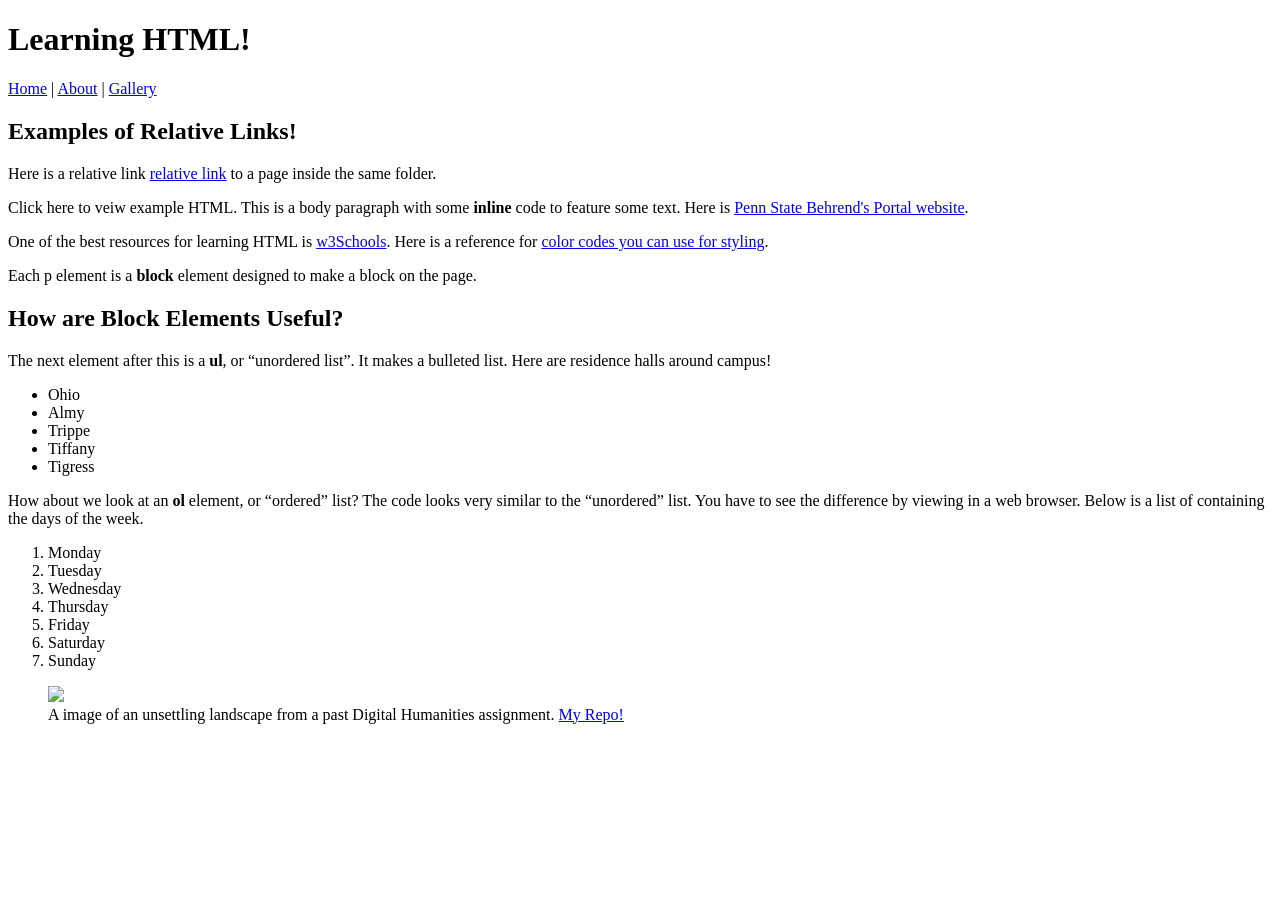
==== docs/index.html @ 6c080b8c "Updated Index File" ====
<!DOCTYPE html>
<html xmlns="http://www.w3.org/1999/xhtml">
    <!-- Try opening this file on your local computer in a web browser (Firefox, Chrome, etc). 
     * On Windows, go to the browser and type control + o and browse to find this file to open it.
     * On Mac, go to the browser and type command + o and browse to find this file to open it. 
     Look for the text in the <title> element in the tab above the browser search bar. Do you see it? 
    -->
    <head>
        <!-- What's in the <head> element is NOT for display in a web browser! 
            <head> stores "meta" information describing and setting up things ABOUT this HTML file. 
            It holds important information about the website's contents. -->
        <title>Starter HTML</title>
       <!-- The text inside the <title> element does show in the top tab of a web browser. 
            The <head> is where we will include info about styling the site, too.-->
        <meta charset="UTF-8" />
        <meta name="viewport" content="width=device-width, initial-scale=1.0" />
        <!-- Here is a place where we can add a little styling code called CSS to this page. 
            I used it to apply a background color to the body element.
        -->
        <link rel="stylesheet" type="text/css" href="style.css" />
    </head>
    <body>
        <!-- CONTENT FOR DISPLAY. The <body> element holds the content we see in the display window on the web browser.-->
        <h1>Learning HTML!</h1>
        <nav>
            <a href="index.html">Home</a> | <a href="about.html">About</a> | <a href="gallery.html">Gallery</a>
        </nav>
        <!-- See this <nav> element? ˆˆˆˆˆ It's for a navigation menu. 
            We set this up with RELATIVE links to other HTML files 
            that you will find in the same folder with this index.html. 
        -->
        <h2>Examples of Relative Links!</h2>
        <p>Here is a relative link <a href="about.html">relative link</a> to a page inside the same folder.</p>
        <p>Click here to veiw example HTML. This is a body paragraph with some
                <strong>inline</strong> code to feature some text. Here is <a
                href="https://behrend.psu.edu/penn-state-behrend">Penn State Behrend's Portal
            website</a>.</p>
        <p>One of the best resources for learning HTML is <a href="https://www.w3schools.com/html/default.asp">w3Schools</a>. 
            Here is a reference for <a href="https://htmlcolorcodes.com/">color codes you can use for styling</a>.</p>
        <p>Each p element is a <strong>block</strong> element designed to make a block on the
            page.</p>
        <h2>How are Block Elements Useful?</h2>
        <p>The next element after this is a <strong>ul</strong>, or <q>unordered list</q>. It makes a bulleted list. Here are residence halls around campus!</p>
        <ul>
            <li>Ohio</li>
            <li>Almy</li>
            <li>Trippe</li>
            <li>Tiffany</li>
            <li>Tigress</li>
        </ul>
        
        <p>How about we look at an <strong>ol</strong> element, or <q>ordered</q> list? The code looks very similar to the <q>unordered</q> list. 
            You have to see the difference by viewing in a web browser. Below is a list of containing the days of the week.</p>
        <ol>
            <li>Monday</li>
            <li>Tuesday</li>
            <li>Wednesday</li>
            <li>Thursday</li>
            <li>Friday</li>
            <li>Saturday</li>
            <li>Sunday</li>
        </ol>
        <figure>
            <img src="../../../we%20dont%20talk%20abt%20tthat.webp"/>
            <figcaption>A image of an unsettling landscape from a past Digital Humanities assignment. <a href="https://github.com/owen1baldensperger/Digit100">My Repo!</a></figcaption>
        </figure> 
    </body>
</html>
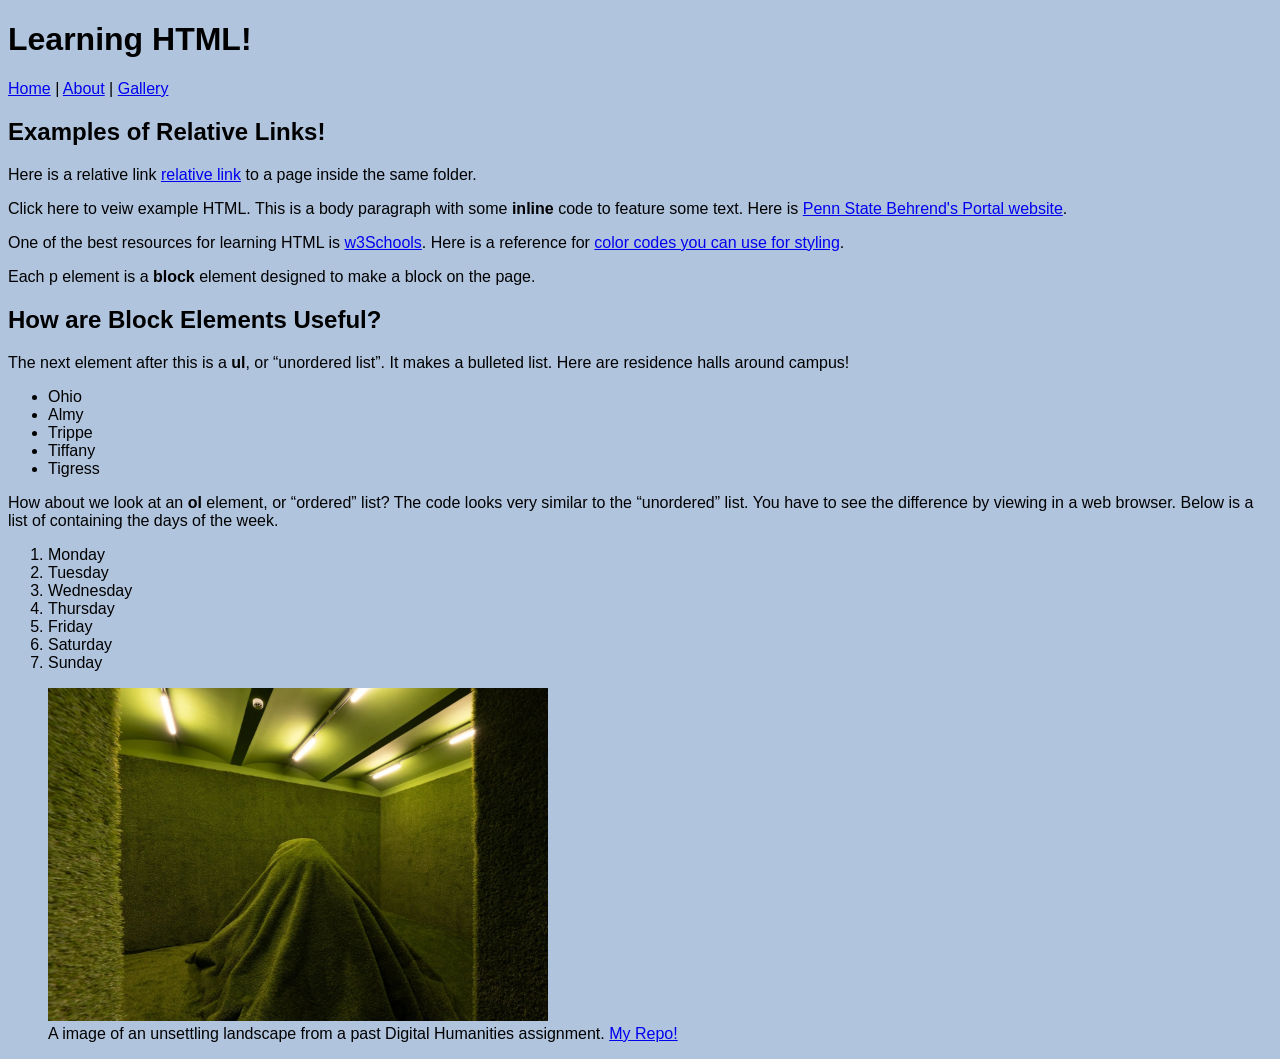
==== commit 9f848a35: "Fixed images" ====
--- a/docs/index.html
+++ b/docs/index.html
@@ -61,7 +61,7 @@
             <li>Sunday</li>
         </ol>
         <figure>
-            <img src="../../../we%20dont%20talk%20abt%20tthat.webp"/>
+            <img src="images/we%20dont%20talk%20abt%20tthat.webp"/>
             <figcaption>A image of an unsettling landscape from a past Digital Humanities assignment. <a href="https://github.com/owen1baldensperger/Digit100">My Repo!</a></figcaption>
         </figure> 
     </body>
--- a/docs/style.css
+++ b/docs/style.css
@@ -0,0 +1,20 @@
+body {
+
+    /*background:papayaWhip*/
+    background: LightSteelBlue;
+    font-family: Comic-sans, Arial, Helvetica, sans-serif;
+}
+
+div.side-by-side {
+    display: flex;
+}
+
+img {
+    width: 59%;
+    max-width: 500px;
+}
+
+.featureBlock {
+    background-color:pink;
+    font-size: smaller;
+}
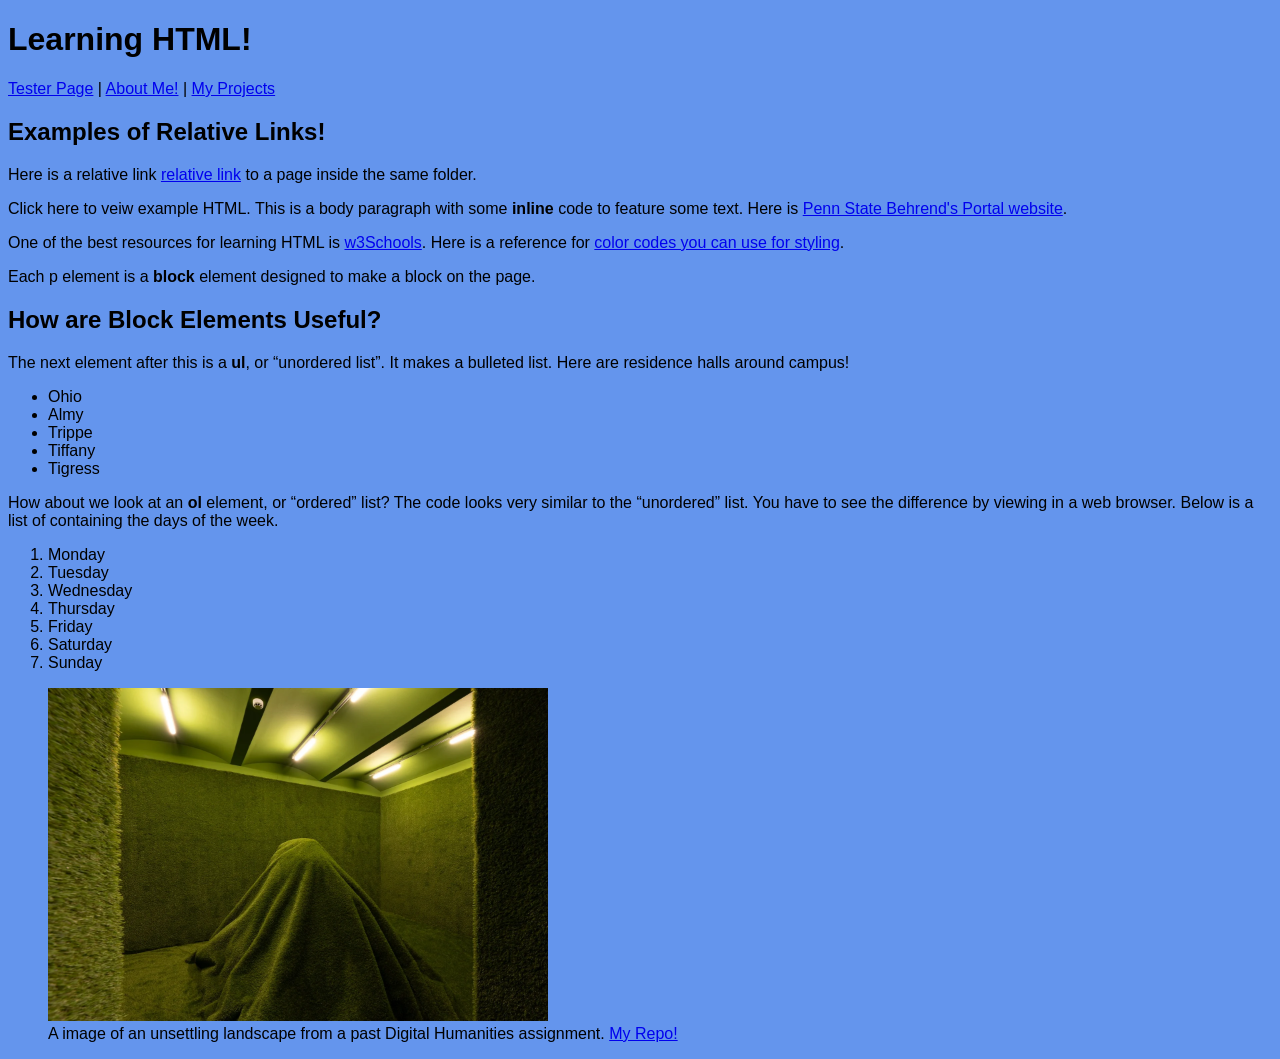
==== commit 3e2176e3: "Just more messing around 	new file:   custompage.html" ====
--- a/docs/index.html
+++ b/docs/index.html
@@ -9,7 +9,7 @@
         <!-- What's in the <head> element is NOT for display in a web browser! 
             <head> stores "meta" information describing and setting up things ABOUT this HTML file. 
             It holds important information about the website's contents. -->
-        <title>Starter HTML</title>
+        <title>My Site!</title>
        <!-- The text inside the <title> element does show in the top tab of a web browser. 
             The <head> is where we will include info about styling the site, too.-->
         <meta charset="UTF-8" />
@@ -23,7 +23,7 @@
         <!-- CONTENT FOR DISPLAY. The <body> element holds the content we see in the display window on the web browser.-->
         <h1>Learning HTML!</h1>
         <nav>
-            <a href="index.html">Home</a> | <a href="about.html">About</a> | <a href="gallery.html">Gallery</a>
+            <a href="index.html">Tester Page</a> | <a href="about.html">About Me!</a> | <a href="gallery.html">My Projects</a>
         </nav>
         <!-- See this <nav> element? ˆˆˆˆˆ It's for a navigation menu. 
             We set this up with RELATIVE links to other HTML files 
--- a/docs/style.css
+++ b/docs/style.css
@@ -1,8 +1,8 @@
 body {
 
     /*background:papayaWhip*/
-    background: LightSteelBlue;
-    font-family: Comic-sans, Arial, Helvetica, sans-serif;
+    background: CornflowerBlue;
+    font-family: Aquire, Arial, Helvetica, sans-serif;
 }
 
 div.side-by-side {
@@ -15,6 +15,6 @@
 }
 
 .featureBlock {
-    background-color:pink;
+    background-color:yellow;
     font-size: smaller;
 }
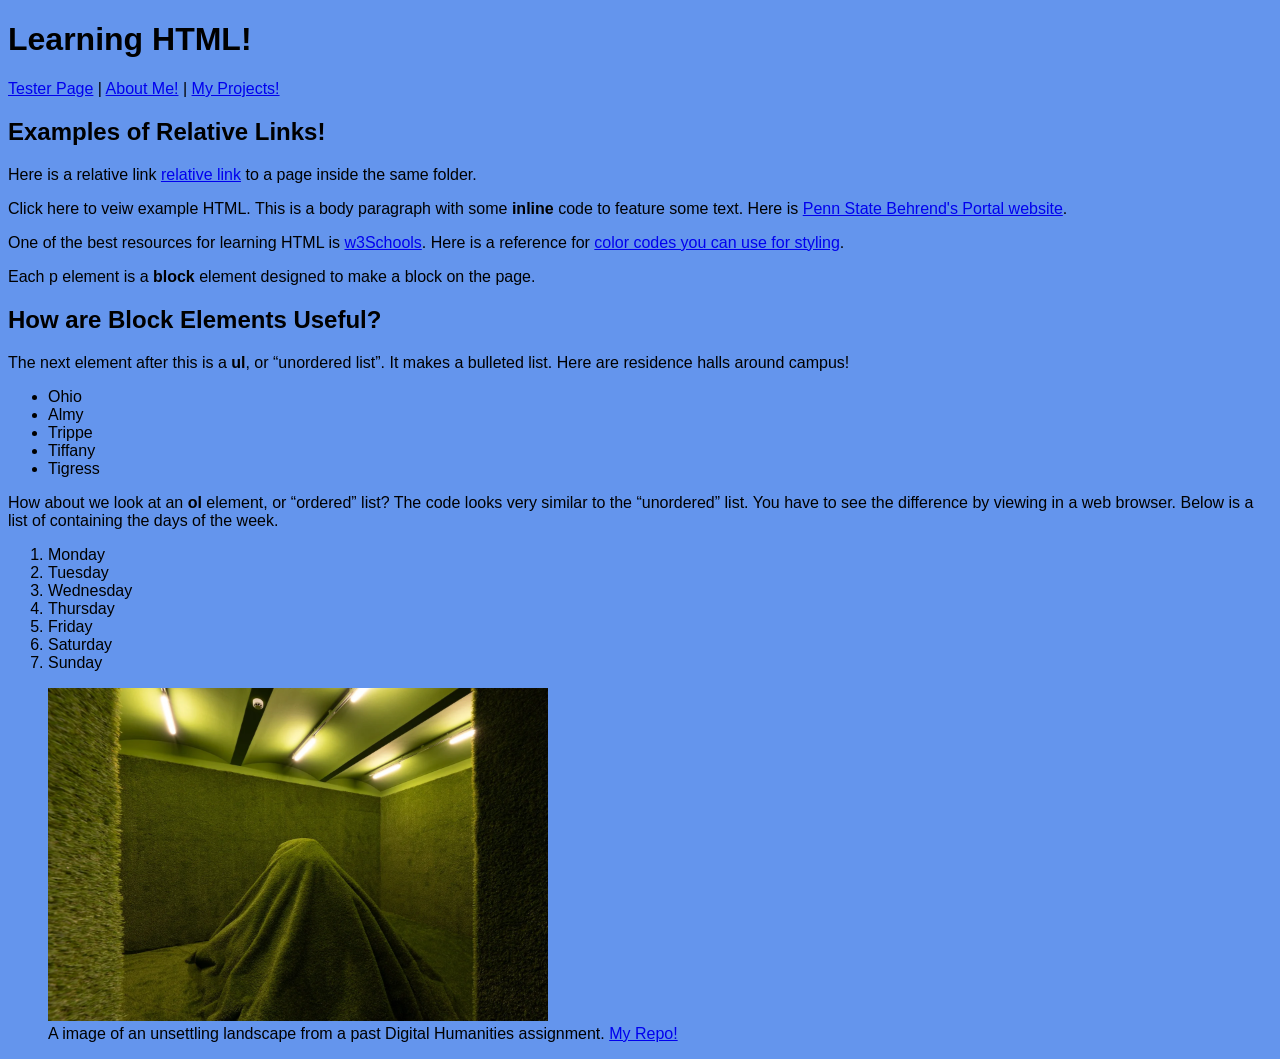
==== commit 9c763218: "Fixing index file" ====
--- a/docs/index.html
+++ b/docs/index.html
@@ -23,7 +23,7 @@
         <!-- CONTENT FOR DISPLAY. The <body> element holds the content we see in the display window on the web browser.-->
         <h1>Learning HTML!</h1>
         <nav>
-            <a href="index.html">Tester Page</a> | <a href="about.html">About Me!</a> | <a href="gallery.html">My Projects</a>
+            <a href="index.html">Tester Page</a> | <a href="about.html">About Me!</a> | <a href="custompage.html">My Projects!</a>
         </nav>
         <!-- See this <nav> element? ˆˆˆˆˆ It's for a navigation menu. 
             We set this up with RELATIVE links to other HTML files 
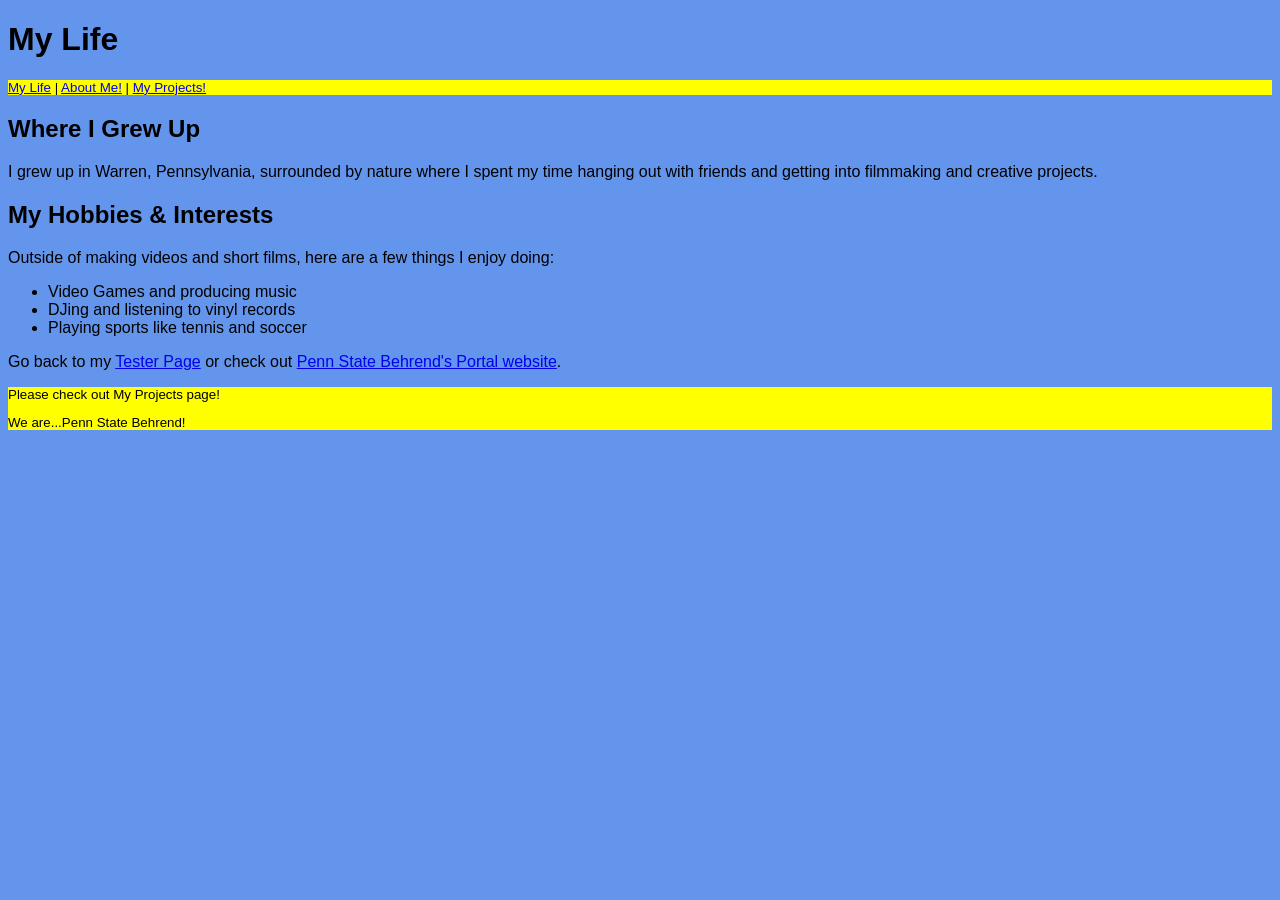
==== commit 9ac9ca90: "<body>        <!-- CONTENT FOR DISPLAY -->         <h1>My Life</h1>         <nav class="featureBlock" ====
--- a/docs/index.html
+++ b/docs/index.html
@@ -1,68 +1,37 @@
 <!DOCTYPE html>
 <html xmlns="http://www.w3.org/1999/xhtml">
-    <!-- Try opening this file on your local computer in a web browser (Firefox, Chrome, etc). 
-     * On Windows, go to the browser and type control + o and browse to find this file to open it.
-     * On Mac, go to the browser and type command + o and browse to find this file to open it. 
-     Look for the text in the <title> element in the tab above the browser search bar. Do you see it? 
-    -->
     <head>
-        <!-- What's in the <head> element is NOT for display in a web browser! 
-            <head> stores "meta" information describing and setting up things ABOUT this HTML file. 
-            It holds important information about the website's contents. -->
-        <title>My Site!</title>
-       <!-- The text inside the <title> element does show in the top tab of a web browser. 
-            The <head> is where we will include info about styling the site, too.-->
+        <title>My Life</title>
         <meta charset="UTF-8" />
         <meta name="viewport" content="width=device-width, initial-scale=1.0" />
-        <!-- Here is a place where we can add a little styling code called CSS to this page. 
-            I used it to apply a background color to the body element.
-        -->
         <link rel="stylesheet" type="text/css" href="style.css" />
     </head>
     <body>
-        <!-- CONTENT FOR DISPLAY. The <body> element holds the content we see in the display window on the web browser.-->
-        <h1>Learning HTML!</h1>
-        <nav>
-            <a href="index.html">Tester Page</a> | <a href="about.html">About Me!</a> | <a href="custompage.html">My Projects!</a>
+        <!-- CONTENT FOR DISPLAY -->
+        <h1>My Life</h1>
+        
+        <nav class="featureBlock">
+            <a href="index.html">My Life</a> | 
+            <a href="about.html">About Me!</a> | 
+            <a href="custompage.html">My Projects!</a>
         </nav>
-        <!-- See this <nav> element? ˆˆˆˆˆ It's for a navigation menu. 
-            We set this up with RELATIVE links to other HTML files 
-            that you will find in the same folder with this index.html. 
-        -->
-        <h2>Examples of Relative Links!</h2>
-        <p>Here is a relative link <a href="about.html">relative link</a> to a page inside the same folder.</p>
-        <p>Click here to veiw example HTML. This is a body paragraph with some
-                <strong>inline</strong> code to feature some text. Here is <a
-                href="https://behrend.psu.edu/penn-state-behrend">Penn State Behrend's Portal
-            website</a>.</p>
-        <p>One of the best resources for learning HTML is <a href="https://www.w3schools.com/html/default.asp">w3Schools</a>. 
-            Here is a reference for <a href="https://htmlcolorcodes.com/">color codes you can use for styling</a>.</p>
-        <p>Each p element is a <strong>block</strong> element designed to make a block on the
-            page.</p>
-        <h2>How are Block Elements Useful?</h2>
-        <p>The next element after this is a <strong>ul</strong>, or <q>unordered list</q>. It makes a bulleted list. Here are residence halls around campus!</p>
+        
+        <h2>Where I Grew Up</h2>
+        <p>I grew up in Warren, Pennsylvania, surrounded by nature where I spent my time hanging out with friends and getting into filmmaking and creative projects.</p>
+        
+        <h2>My Hobbies &amp; Interests</h2>
+        <p>Outside of making videos and short films, here are a few things I enjoy doing:</p>
         <ul>
-            <li>Ohio</li>
-            <li>Almy</li>
-            <li>Trippe</li>
-            <li>Tiffany</li>
-            <li>Tigress</li>
+            <li>Video Games and producing music</li>
+            <li>DJing and listening to vinyl records</li>
+            <li>Playing sports like tennis and soccer</li>
         </ul>
         
-        <p>How about we look at an <strong>ol</strong> element, or <q>ordered</q> list? The code looks very similar to the <q>unordered</q> list. 
-            You have to see the difference by viewing in a web browser. Below is a list of containing the days of the week.</p>
-        <ol>
-            <li>Monday</li>
-            <li>Tuesday</li>
-            <li>Wednesday</li>
-            <li>Thursday</li>
-            <li>Friday</li>
-            <li>Saturday</li>
-            <li>Sunday</li>
-        </ol>
-        <figure>
-            <img src="images/we%20dont%20talk%20abt%20tthat.webp"/>
-            <figcaption>A image of an unsettling landscape from a past Digital Humanities assignment. <a href="https://github.com/owen1baldensperger/Digit100">My Repo!</a></figcaption>
-        </figure> 
+        <p>Go back to my <a href="index.html">Tester Page</a> or check out <a href="https://behrend.psu.edu/penn-state-behrend">Penn State Behrend's Portal website</a>.</p>
+        
+        <footer class="featureBlock">
+            <p>Please check out My Projects page!</p>
+            <p>We are...Penn State Behrend!</p>
+        </footer>
     </body>
-</html>
+</html>
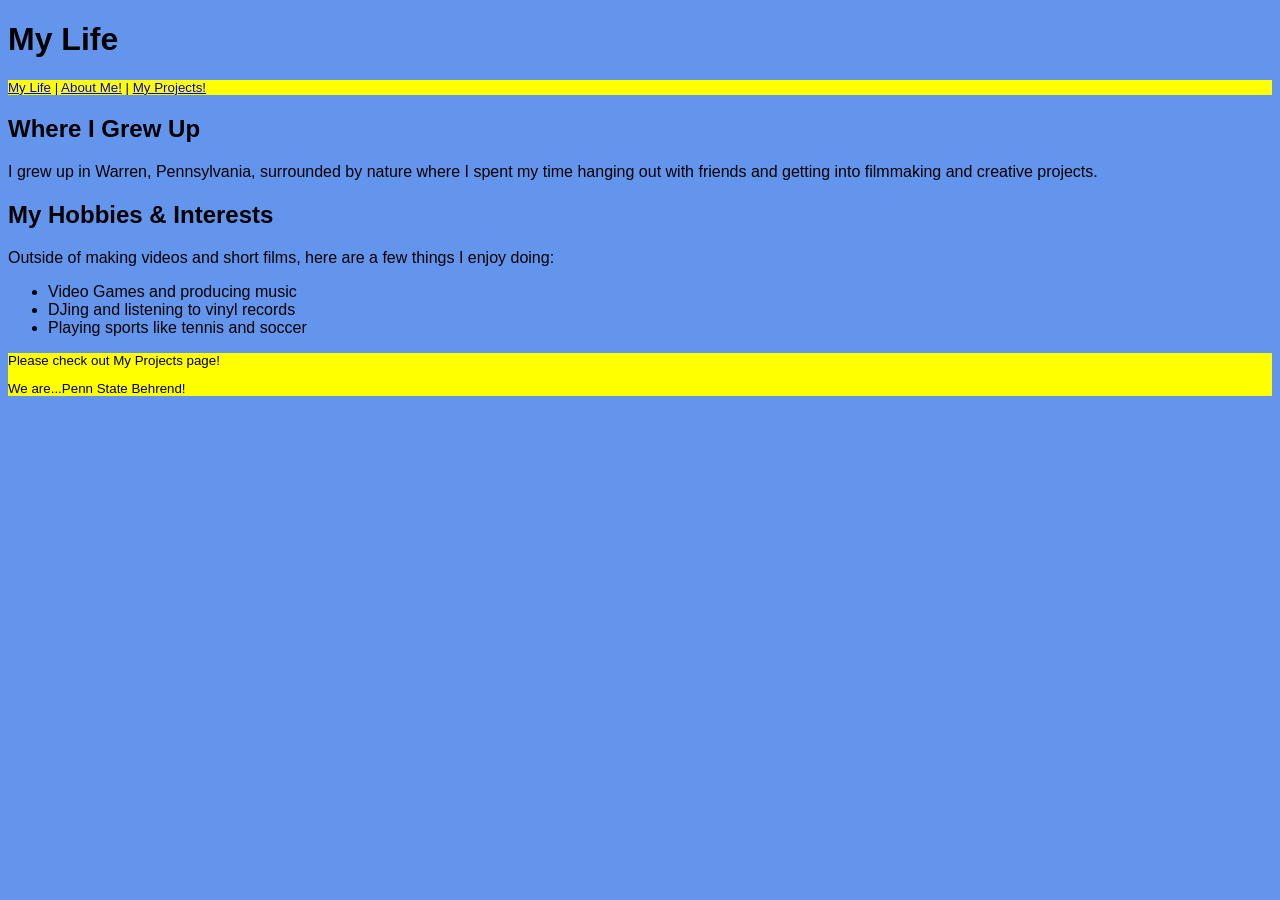
==== commit 923cc060: "a lot of new info" ====
--- a/docs/index.html
+++ b/docs/index.html
@@ -27,7 +27,7 @@
             <li>Playing sports like tennis and soccer</li>
         </ul>
         
-        <p>Go back to my <a href="index.html">Tester Page</a> or check out <a href="https://behrend.psu.edu/penn-state-behrend">Penn State Behrend's Portal website</a>.</p>
+       
         
         <footer class="featureBlock">
             <p>Please check out My Projects page!</p>
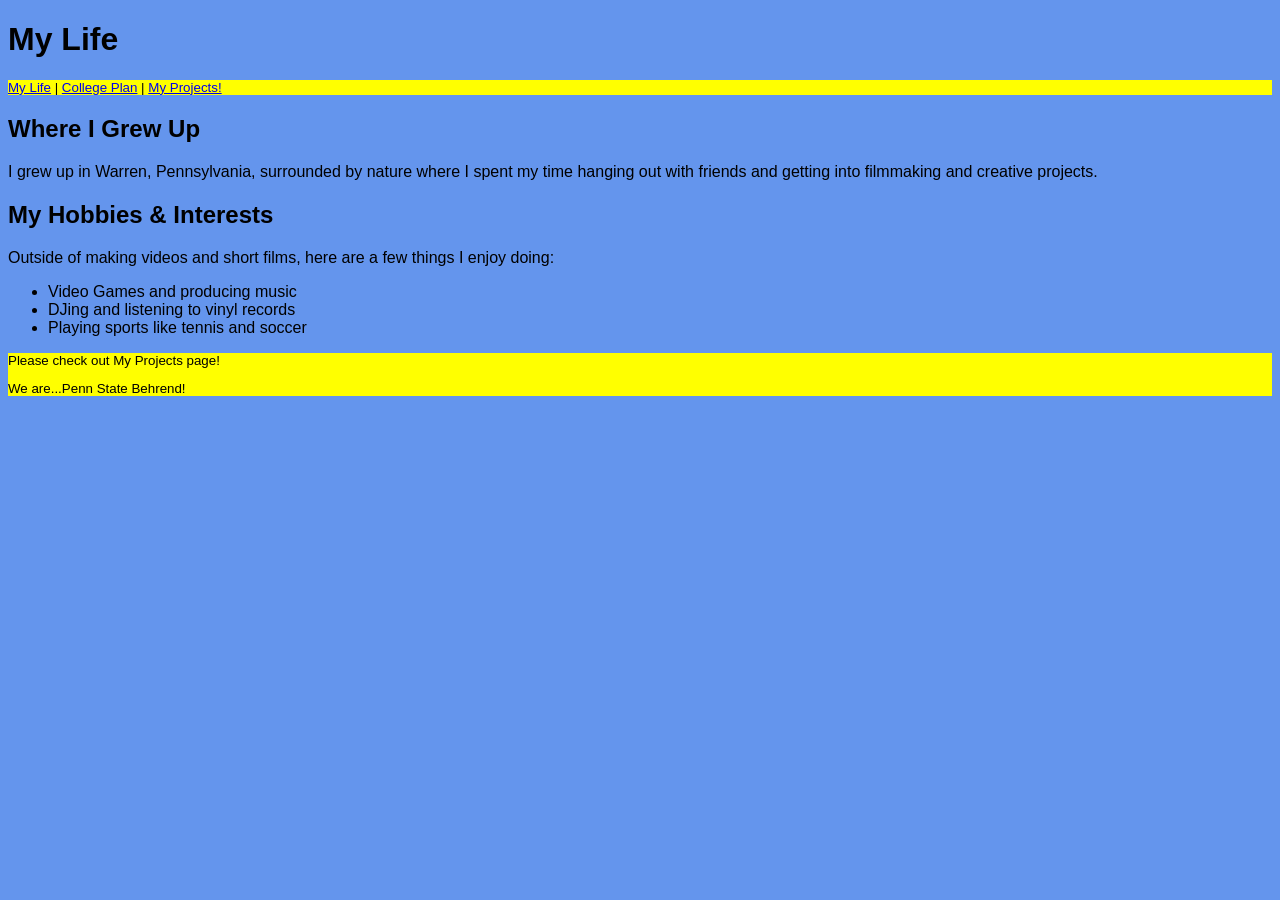
==== commit 39bc045a: "menu name fix" ====
--- a/docs/index.html
+++ b/docs/index.html
@@ -12,7 +12,7 @@
         
         <nav class="featureBlock">
             <a href="index.html">My Life</a> | 
-            <a href="about.html">About Me!</a> | 
+            <a href="about.html">College Plan</a> | 
             <a href="custompage.html">My Projects!</a>
         </nav>
         
